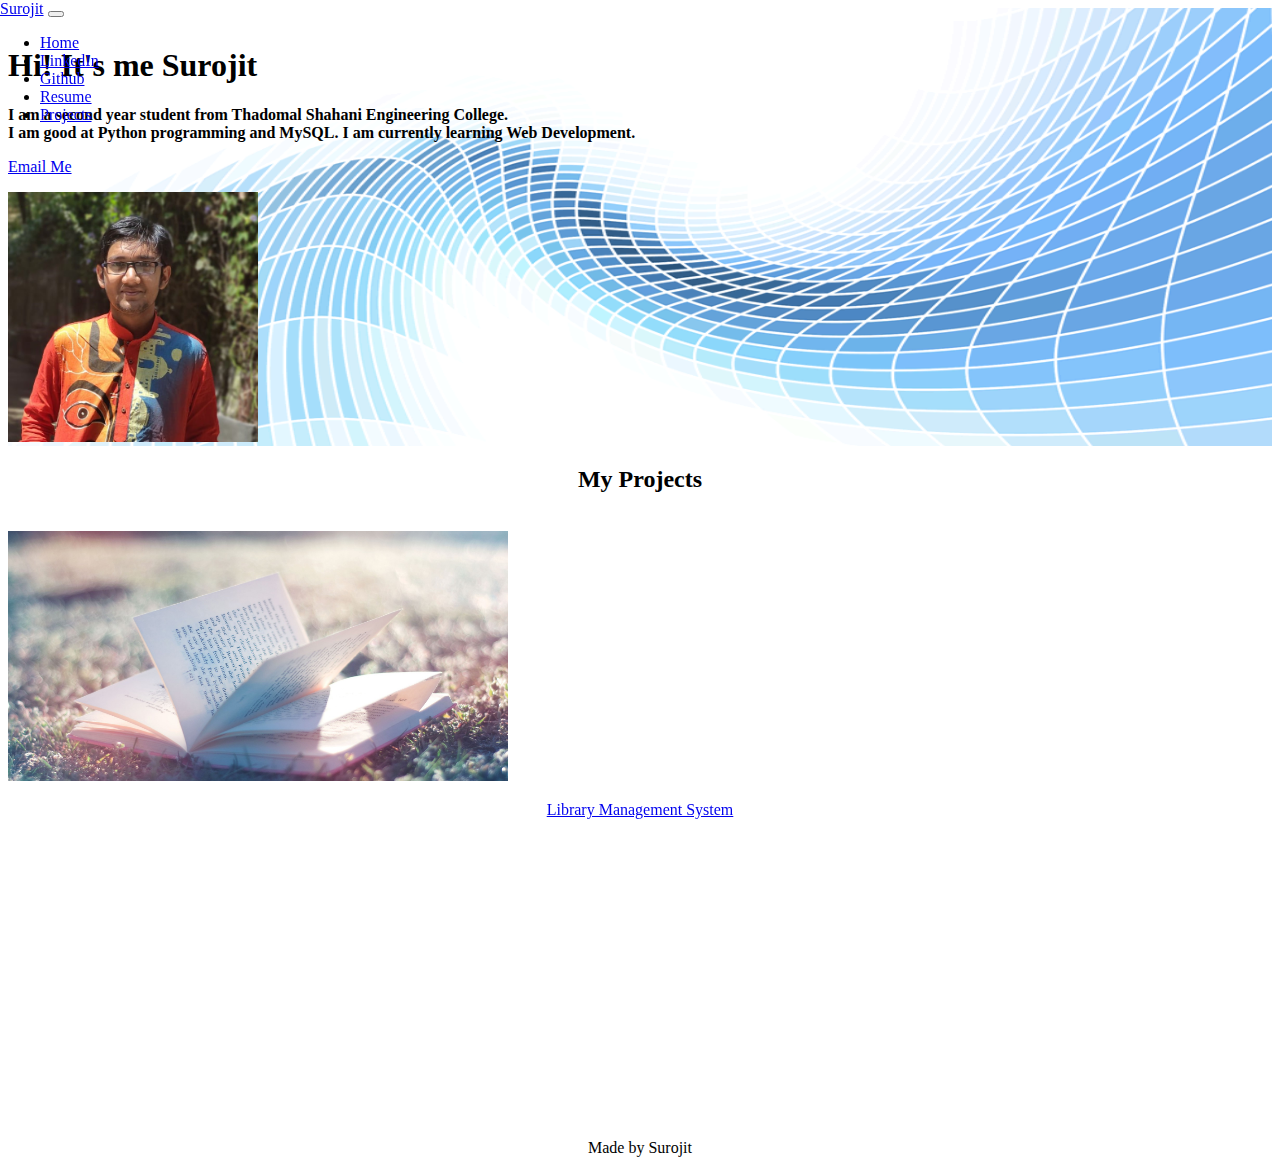
==== index.html @ 0c60e826 "Created the index and project file" ====
<!doctype html>
<html lang="en">
  
  <head>
    <meta charset="utf-8">
    <meta name="viewport" content="width=device-width, initial-scale=1">
    <meta name="description" content="">
    <meta name="author" content="Mark Otto, Jacob Thornton, and Bootstrap contributors">
    <meta name="generator" content="Hugo 0.82.0">
    <title>Surojit Saha</title>
    <link rel="stylesheet" href="style.css"/>
    <link rel="stylesheet" href="https://unpkg.com/aos@next/dist/aos.css" />
    <link rel="canonical" href="https://getbootstrap.com/docs/5.0/examples/album/">

    

    <!-- Bootstrap core CSS -->
<!-- CSS only -->
<link href="https://cdn.jsdelivr.net/npm/bootstrap@5.0.0-beta3/dist/css/bootstrap.min.css" rel="stylesheet" integrity="sha384-eOJMYsd53ii+scO/bJGFsiCZc+5NDVN2yr8+0RDqr0Ql0h+rP48ckxlpbzKgwra6" crossorigin="anonymous">

   
  </head>
  <body>
    
<header>
    <nav class="navbar navbar-expand-lg navbar-dark bg-dark">
        <div class="container-fluid">
          <a class="navbar-brand" href="#">Surojit</a>
          <button class="navbar-toggler" type="button" data-bs-toggle="collapse" data-bs-target="#navbarNav" aria-controls="navbarNav" aria-expanded="false" aria-label="Toggle navigation">
            <span class="navbar-toggler-icon"></span>
          </button>
          <div class="collapse navbar-collapse justify-content-end" id="navbarNav">
            <ul class="navbar-nav ml-auto">
                <li class="nav-item">
                <a class="nav-link" href="#">Home</a>
                </li>
              <li class="nav-item">
                <a class="nav-link" href="https://www.linkedin.com/in/surojit-saha" target="_blank">LinkedIn</a>
              </li>
              <li class="nav-item">
                <a class="nav-link" href="https://github.com/surojitsaha56" target="_blank">Github</a>
              </li>
              <li class="nav-item">
                <a class="nav-link" href="https://drive.google.com/file/d/1ipR3HK1wrUaBA4n5Kbjsl71O_lHb0TpI/view?usp=sharing " target="_blank">Resume</a>
              </li>
              <li class="nav-item">
                <a class="nav-link" href="projects.html" target="_blank">Projects</a>
              </li>
            </ul>
          </div>
        </div>
      </nav>
</header>

  <section class="py-5 text-center container-fluid aquabgc">
    <div class="row py-lg-5">
      <div class="col-lg-8 col-md-8 mx-auto">
        <br>
        <h1 class="fw-light"><b>Hi! It's me Surojit</b></h1>
        <p class="body">
          <b>I am a second year student from Thadomal Shahani Engineering College. <br>
          I am good at Python programming and MySQL. I am currently learning Web Development.</b>
        </p>
        <p>
          <a href="mailto:sahasurojit06@gmail.com" class="btn btn-primary my-2">Email Me</a>
        </p>
        <img src="myimage.jpg" height="250" width="250"></img>
      </div>
    </div>
  </section>

  <div class="album py-5 bg-light">
    <div class="container">
        <h2 class="project">My Projects</h2>
        <br>

      <div class="row row-cols-1 row-cols-sm-2 row-cols-md-3 g-3">
        <div class="col" data-aos="zoom-in">
          <div class="card shadow-sm">
            <img class="card-img-top" src="static/homeimage.jpg" width="500" height="250"></img>

            <div class="card-body">
              <p class="card-text"><a href="https://github.com/surojitsaha56/LMS" target="_blank">Library Management System</a></p>
            </div>
          </div>
        </div>
        <div class="col" data-aos="zoom-in">
            <div class="card shadow-sm">
              <img class="card-img-top" src="static/producthunt.jfif" width="500" height="250"></img>
  
              <div class="card-body">
                <p class="card-text"><a href="https://github.com/surojitsaha56/product-hunt-clone" target="_blank">Product Hunt Clone</a> </p>
              </div>
            </div>
          </div>
      </div>
    </div>
  </div>


<footer class="text-muted py-5">
  <div class="container">
    <p class="footer-content">Made by Surojit</p>
  </div>
</footer>

<!--Bootstrap core Javascript-->
    <!-- JavaScript Bundle with Popper -->
<script src="https://cdn.jsdelivr.net/npm/bootstrap@5.0.0-beta3/dist/js/bootstrap.bundle.min.js" integrity="sha384-JEW9xMcG8R+pH31jmWH6WWP0WintQrMb4s7ZOdauHnUtxwoG2vI5DkLtS3qm9Ekf" crossorigin="anonymous"></script>
<script src="https://unpkg.com/aos@next/dist/aos.js"></script>
<script>
  AOS.init();
</script>
      
  </body>
</html>
---- style.css ----
.aquabgc{
  background: url(static/portfolio-background.gif);
  background-size: 100% 100%;
  width: 100%;
}
.project{
    text-align: center;
}
header {
    position: fixed;
    width: 100%;
    top: 0;
    left: 0;
    z-index: 99;
}

.footer-content{
  text-align: center;
}
footer{
  height: 15px;
}
.bd-placeholder-img {
    font-size: 1.125rem;
    text-anchor: middle;
    -webkit-user-select: none;
    -moz-user-select: none;
    user-select: none;
}
.card-text{
  text-align: center;
}

  @media (min-width: 768px) {
    .bd-placeholder-img-lg {
      font-size: 3.5rem;
    }
  }
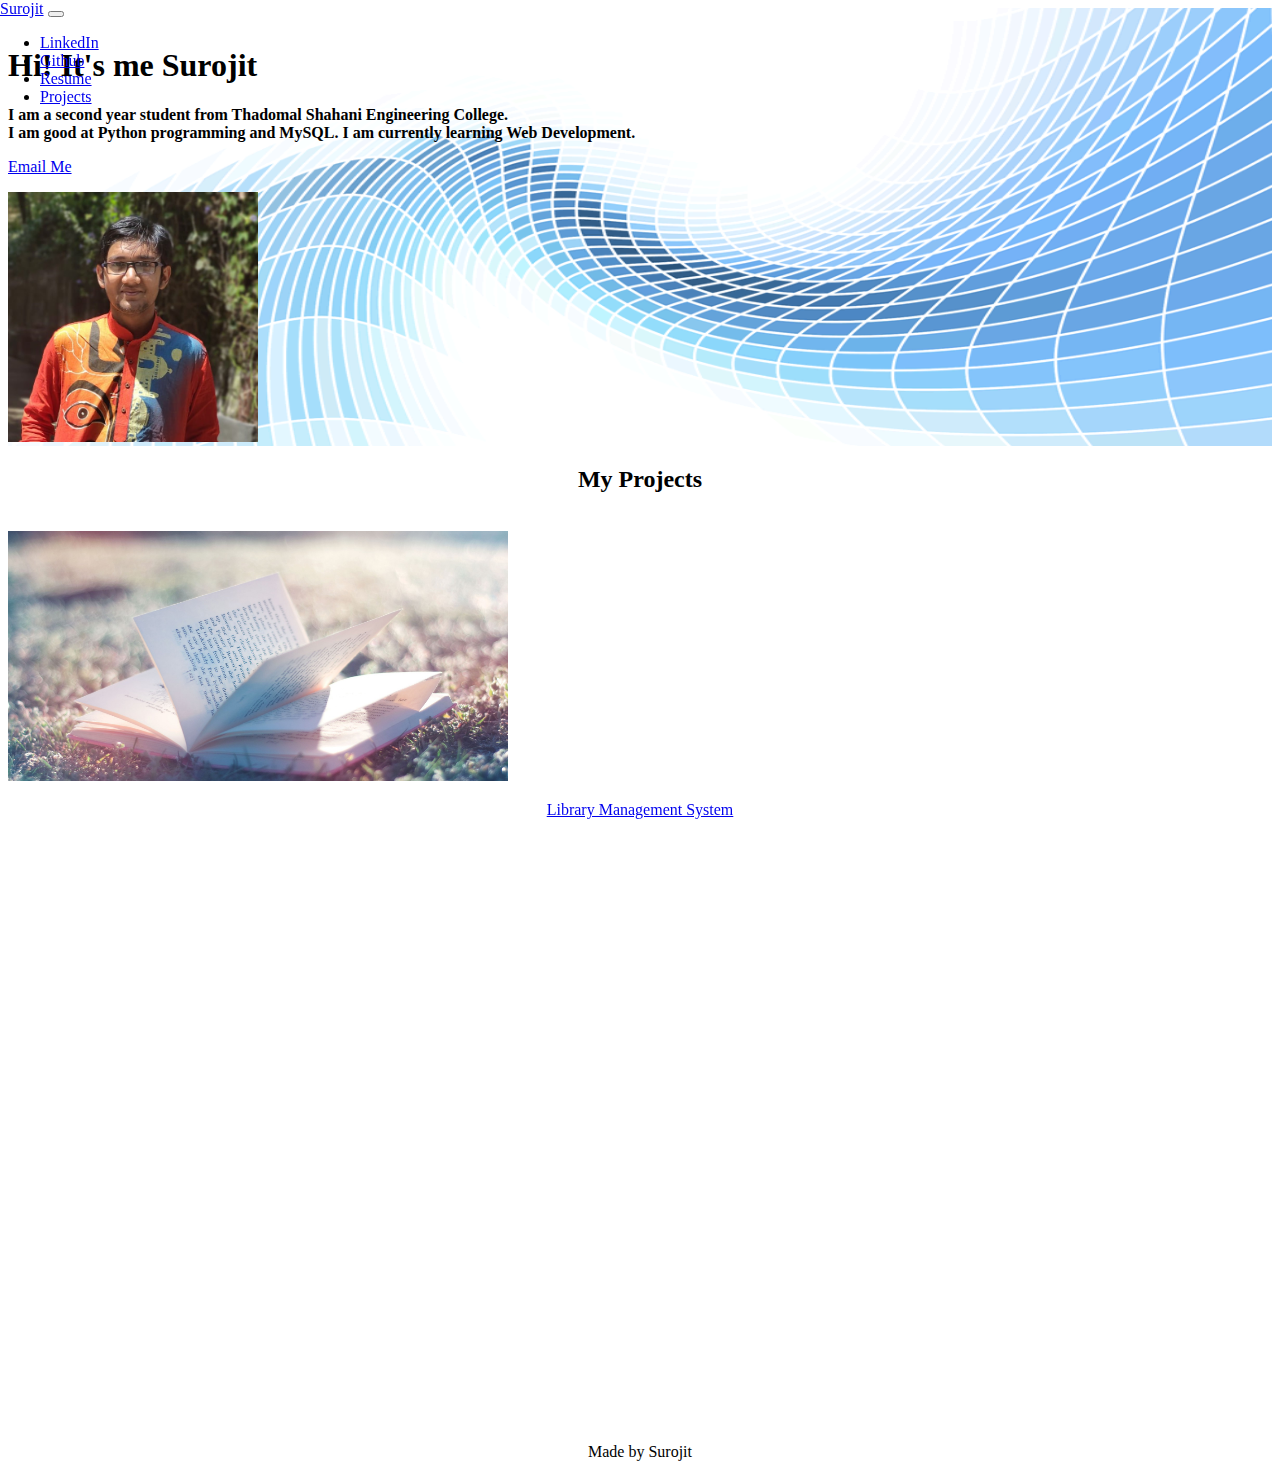
==== commit 01914768: "Fixed the porject navbar" ====
--- a/index.html
+++ b/index.html
@@ -32,9 +32,6 @@
           </button>
           <div class="collapse navbar-collapse justify-content-end" id="navbarNav">
             <ul class="navbar-nav ml-auto">
-                <li class="nav-item">
-                <a class="nav-link" href="#">Home</a>
-                </li>
               <li class="nav-item">
                 <a class="nav-link" href="https://www.linkedin.com/in/surojit-saha" target="_blank">LinkedIn</a>
               </li>
@@ -45,7 +42,7 @@
                 <a class="nav-link" href="https://drive.google.com/file/d/1ipR3HK1wrUaBA4n5Kbjsl71O_lHb0TpI/view?usp=sharing " target="_blank">Resume</a>
               </li>
               <li class="nav-item">
-                <a class="nav-link" href="projects.html" target="_blank">Projects</a>
+                <a class="nav-link" href="projects.html">Projects</a>
               </li>
             </ul>
           </div>
@@ -87,10 +84,19 @@
         </div>
         <div class="col" data-aos="zoom-in">
             <div class="card shadow-sm">
-              <img class="card-img-top" src="static/producthunt.jfif" width="500" height="250"></img>
+              <img class="card-img-top" src="static/producthunt.jfif" width="5" height="250"></img>
   
               <div class="card-body">
                 <p class="card-text"><a href="https://github.com/surojitsaha56/product-hunt-clone" target="_blank">Product Hunt Clone</a> </p>
+              </div>
+            </div>
+          </div>
+          <div class="col" data-aos="zoom-in">
+            <div class="card shadow-sm">
+              <img class="card-img-top" src="static/java-swings.jfif" width="500" height="250"></img>
+  
+              <div class="card-body">
+                <p class="card-text"><a href="https://github.com/surojitsaha56/Library-Management-System" target="_blank">Product Hunt Clone</a> </p>
               </div>
             </div>
           </div>
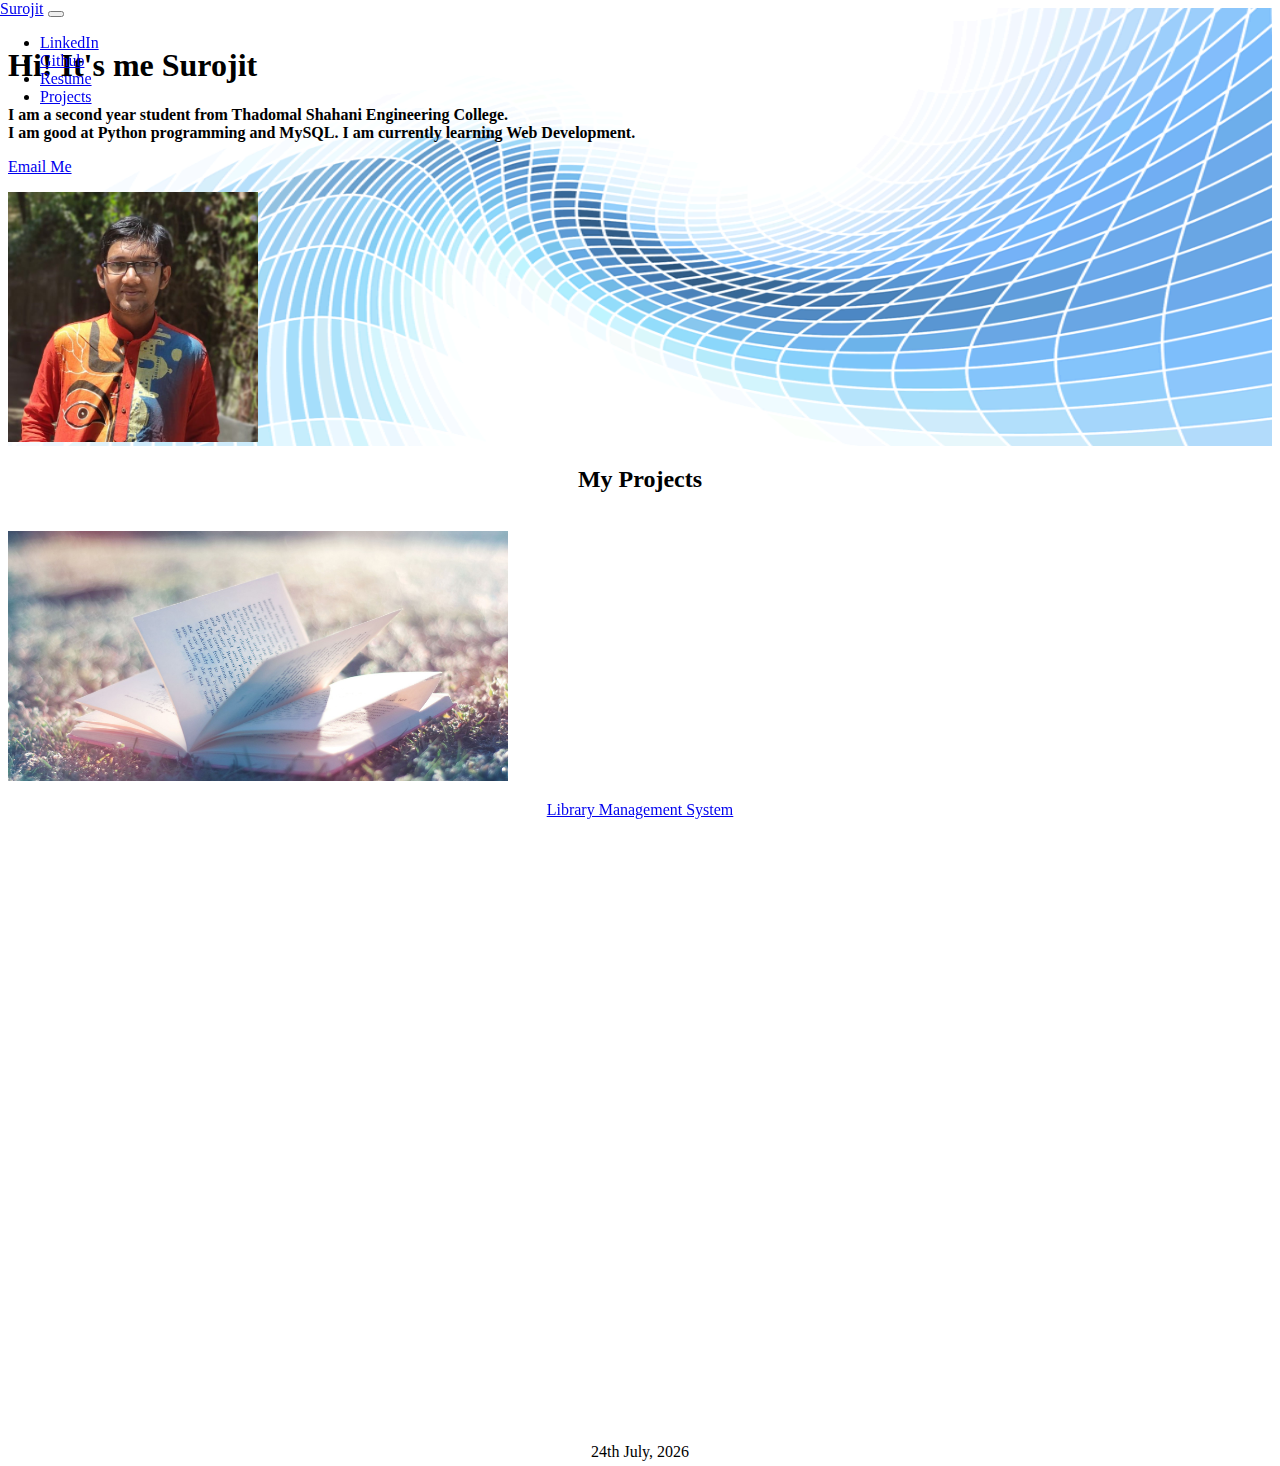
==== commit 403d272e: "Added date" ====
--- a/index.html
+++ b/index.html
@@ -6,13 +6,12 @@
     <meta charset="utf-8">
     <meta name="viewport" content="width=device-width, initial-scale=1">
     <meta name="description" content="">
-    <meta name="author" content="Mark Otto, Jacob Thornton, and Bootstrap contributors">
-    <meta name="generator" content="Hugo 0.82.0">
     <title>Surojit Saha</title>
     <link rel="stylesheet" href="style.css"/>
     <link rel="stylesheet" href="https://unpkg.com/aos@next/dist/aos.css" />
     <link rel="canonical" href="https://getbootstrap.com/docs/5.0/examples/album/">
 
+    <script type="text/javascript" src="project.js"></script>
     
 
     <!-- Bootstrap core CSS -->
@@ -84,7 +83,7 @@
         </div>
         <div class="col" data-aos="zoom-in">
             <div class="card shadow-sm">
-              <img class="card-img-top" src="static/producthunt.jfif" width="5" height="250"></img>
+              <img class="card-img-top" src="static/producthunt.jfif" width="500" height="250"></img>
   
               <div class="card-body">
                 <p class="card-text"><a href="https://github.com/surojitsaha56/product-hunt-clone" target="_blank">Product Hunt Clone</a> </p>
@@ -96,7 +95,7 @@
               <img class="card-img-top" src="static/java-swings.jfif" width="500" height="250"></img>
   
               <div class="card-body">
-                <p class="card-text"><a href="https://github.com/surojitsaha56/Library-Management-System" target="_blank">Product Hunt Clone</a> </p>
+                <p class="card-text"><a href="https://github.com/surojitsaha56/Library-Management-System" target="_blank">Library Management System</a> </p>
               </div>
             </div>
           </div>
@@ -105,11 +104,13 @@
   </div>
 
 
-<footer class="text-muted py-5">
-  <div class="container">
-    <p class="footer-content">Made by Surojit</p>
-  </div>
-</footer>
+  <footer>
+    <div class="text-center bg-dark">
+      <div class="card-body">
+        <p class="card-text text-light" id="date"></p>
+      </div>
+      </div>
+  </footer>
 
 <!--Bootstrap core Javascript-->
     <!-- JavaScript Bundle with Popper -->
